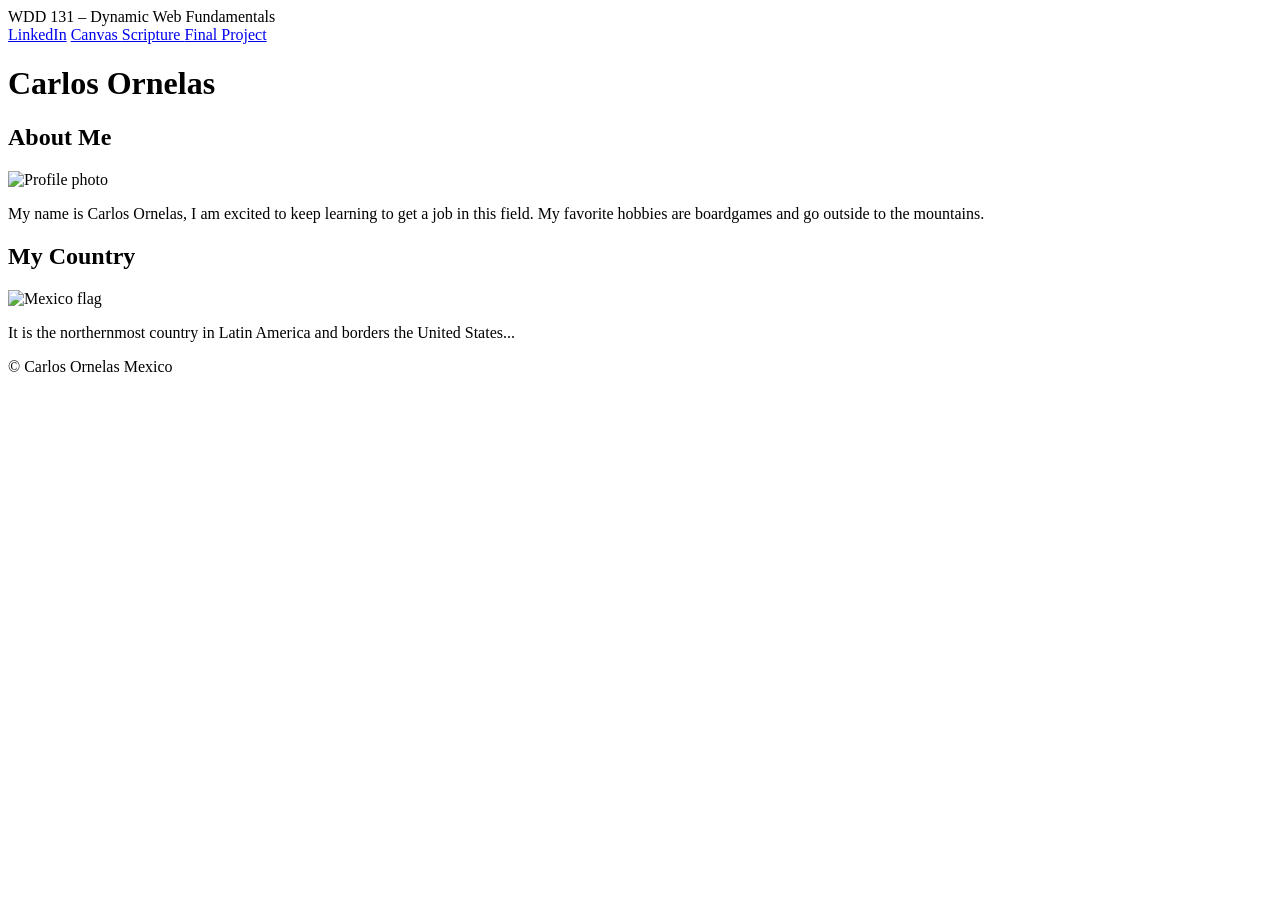
==== index.html @ 795eab63 "Add files via upload" ====
<!DOCTYPE html>
<html lang="en">

<head>
<meta charset="UTF-8">
<meta name="viewport" content="width=device-width, initial-scale=1.0">

<title>WDD 131 – Dynamic Web Fundamentals – Carlos Ornelas</title>

<meta name="description" content="WDD 131 – Dynamic Web Fundamentals, Carlos Ornelas, web development, HTML, CSS, JavaScript practice page">

<meta name="author" content="Carlos Ornelas">

<link rel="stylesheet" href="styles/base.css">

<script src="scripts/getdates.js" defer></script>

</head>

<body>

<header>

    <span id="course-title">
WDD 131 – Dynamic  Web Fundamentals
    </span>

<nav>
<a href="https://linkedin.com">LinkedIn</a>

<a href="https://byupw.instructure.com/">
Canvas
</a>

<a href="https://www.churchofjesuschrist.org/study/scriptures/bofm/2-ne/5?lang=eng&id=p27#p27">
Scripture
</a>

<a href="#">
Final Project
</a>

</nav>

</header>

<main>

<h1>Carlos Ornelas</h1>

<section class="card">

<h2>About Me</h2>

<div class="card-content">

<img src="images/me.jpg" alt="Profile photo">

<p>
My name is Carlos Ornelas, I am excited to keep learning to get a job in this field. My favorite hobbies are boardgames and go outside to the mountains.
</p>

</div>

</section>

<section class="card">

<h2>My Country</h2>

<div class="card-content">

<img src="images/flag.jpg" alt="Mexico flag">

<p>
It is the northernmost country in Latin America and borders the United States...
</p>

</div>

</section>

</main>

<footer>

<p>
© <span id="currentyear"></span>
Carlos Ornelas
Mexico
</p>

<p id="lastModified"></p>

</footer>

</body>

</html>
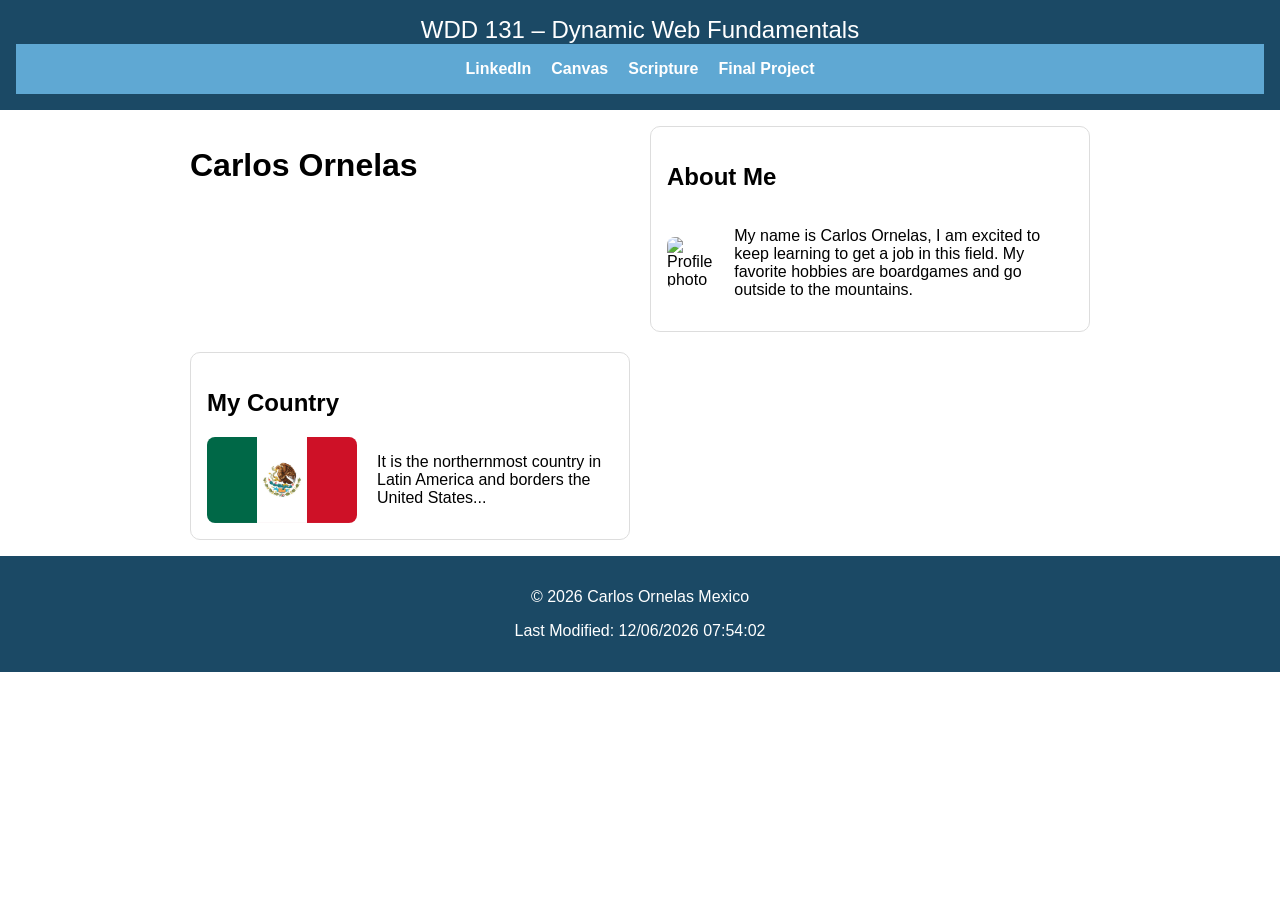
==== commit b538b306: "Add files via upload" ====
--- a/index.html
+++ b/index.html
@@ -10,6 +10,12 @@
 <meta name="description" content="WDD 131 – Dynamic Web Fundamentals, Carlos Ornelas, web development, HTML, CSS, JavaScript practice page">
 
 <meta name="author" content="Carlos Ornelas">
+
+<link rel="preconnect" href="https://fonts.googleapis.com">
+
+<link rel="preconnect" href="https://fonts.gstatic.com" crossorigin>
+
+<link href="https://fonts.googleapis.com/css2?family=Montserrat:wght@400;700&family=Roboto:wght@300;400&display=swap" rel="stylesheet">
 
 <link rel="stylesheet" href="styles/base.css">
 
@@ -54,7 +60,7 @@
 
 <div class="card-content">
 
-<img src="images/me.jpg" alt="Profile photo">
+<img src="images/mypicture.jpg" alt="Profile photo">
 
 <p>
 My name is Carlos Ornelas, I am excited to keep learning to get a job in this field. My favorite hobbies are boardgames and go outside to the mountains.
--- a/styles/base.css
+++ b/styles/base.css
@@ -0,0 +1,68 @@
+body {
+font-family: Arial, sans-serif;
+margin:0;
+}
+
+header {
+background:#1b4965;
+color:white;
+text-align:center;
+padding:1rem;
+}
+
+#course-title{
+display:block;
+font-size:1.5rem;
+}
+
+nav{
+display:flex;
+justify-content:center;
+gap:20px;
+background:#5fa8d3;
+padding:1rem;
+}
+
+nav a{
+color:white;
+text-decoration:none;
+font-weight:bold;
+}
+
+nav a:hover{
+color:yellow;
+}
+
+main{
+max-width:900px;
+margin:0 auto;
+display:grid;
+grid-template-columns:1fr 1fr;
+gap:20px;
+padding:1rem;
+}
+
+.card{
+border:1px solid #ddd;
+padding:1rem;
+border-radius:10px;
+}
+
+footer{
+text-align:center;
+background:#1b4965;
+color:white;
+padding:1rem;
+}
+
+.card-content{
+display:flex;
+align-items:center;
+gap:20px;
+}
+
+.card img{
+width:150px;
+height:auto;
+border-radius:8px;
+}
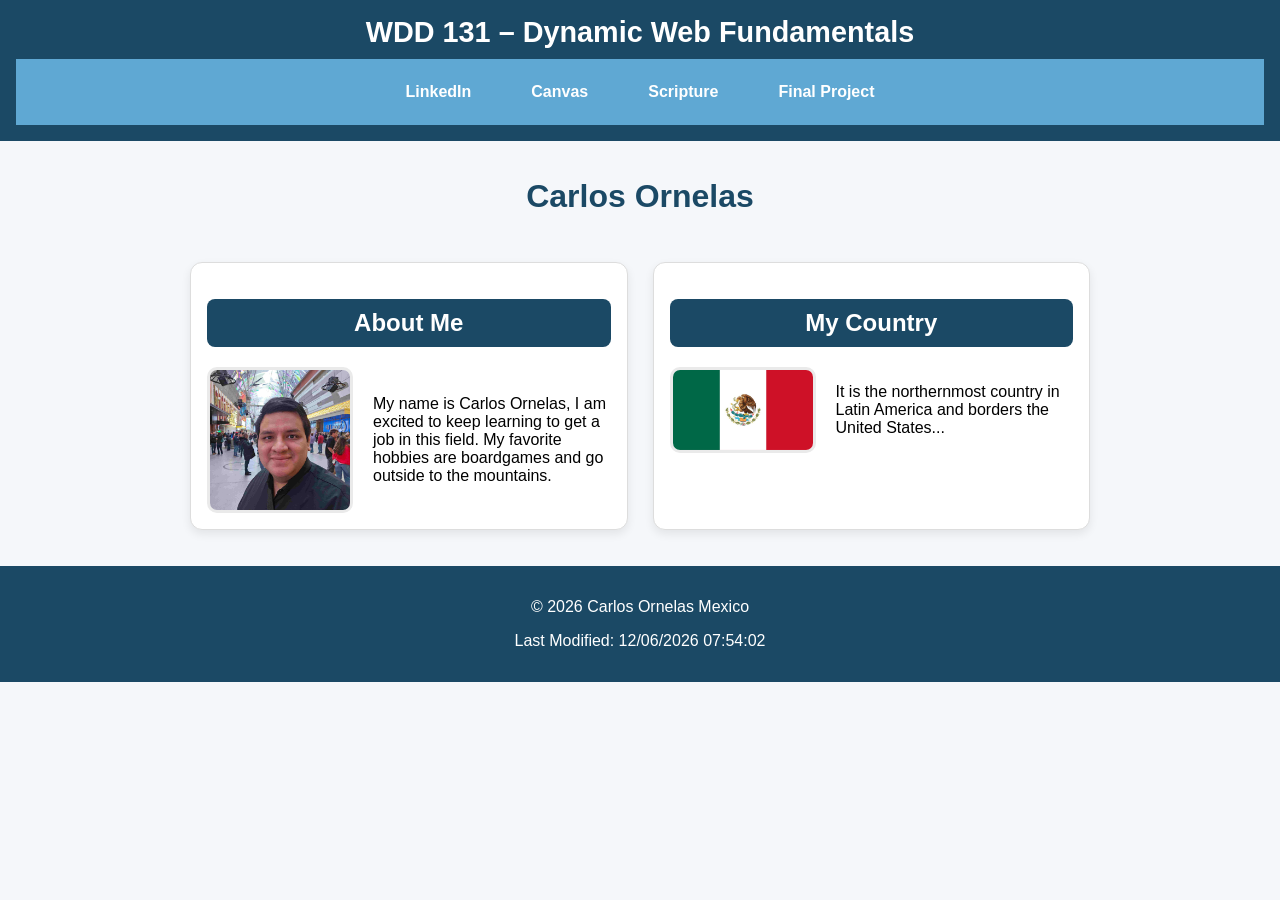
==== commit 05d42b23: "test" ====
--- a/index.html
+++ b/index.html
@@ -28,7 +28,7 @@
 <header>
 
     <span id="course-title">
-WDD 131 – Dynamic  Web Fundamentals
+WDD 131 – Dynamic Web Fundamentals
     </span>
 
 <nav>
--- a/styles/base.css
+++ b/styles/base.css
@@ -1,7 +1,9 @@
 body {
-font-family: Arial, sans-serif;
+font-family: 'Roboto', Arial, sans-serif;
 margin:0;
+background:#f5f7fa;
 }
+
 
 header {
 background:#1b4965;
@@ -12,13 +14,17 @@
 
 #course-title{
 display:block;
-font-size:1.5rem;
+font-size:1.8rem;
+font-family:'Montserrat', sans-serif;
+font-weight:bold;
+margin-bottom:10px;
 }
+
 
 nav{
 display:flex;
 justify-content:center;
-gap:20px;
+gap:30px;
 background:#5fa8d3;
 padding:1rem;
 }
@@ -27,42 +33,72 @@
 color:white;
 text-decoration:none;
 font-weight:bold;
+padding:8px 15px;
+border-radius:6px;
+transition:0.3s;
 }
 
 nav a:hover{
-color:yellow;
+background:#1b4965;
+color:white;
+transform:scale(1.05);
 }
+
 
 main{
 max-width:900px;
 margin:0 auto;
 display:grid;
 grid-template-columns:1fr 1fr;
-gap:20px;
+gap:25px;
 padding:1rem;
 }
+
+h1{
+grid-column:1/3;
+text-align:center;
+font-family:'Montserrat', sans-serif;
+color:#1b4965;
+}
+
 
 .card{
 border:1px solid #ddd;
 padding:1rem;
+border-radius:12px;
+background:white;
+box-shadow:0 4px 10px rgba(0,0,0,0.08);
+}
+
+.card h2{
+text-align:center;
+background:#1b4965;
+color:white;
+padding:10px;
+border-radius:8px;
+font-family:'Montserrat', sans-serif;
+}
+
+
+.card-content{
+display:flex;
+align-items:center;
+gap:20px;
+margin-top:15px;
+}
+
+.card img{
+width:140px;
+height:auto;
 border-radius:10px;
+border:3px solid #eaeaea;
 }
+
 
 footer{
 text-align:center;
 background:#1b4965;
 color:white;
 padding:1rem;
-}
-
-.card-content{
-display:flex;
-align-items:center;
-gap:20px;
-}
-
-.card img{
-width:150px;
-height:auto;
-border-radius:8px;
+margin-top:20px;
 }
